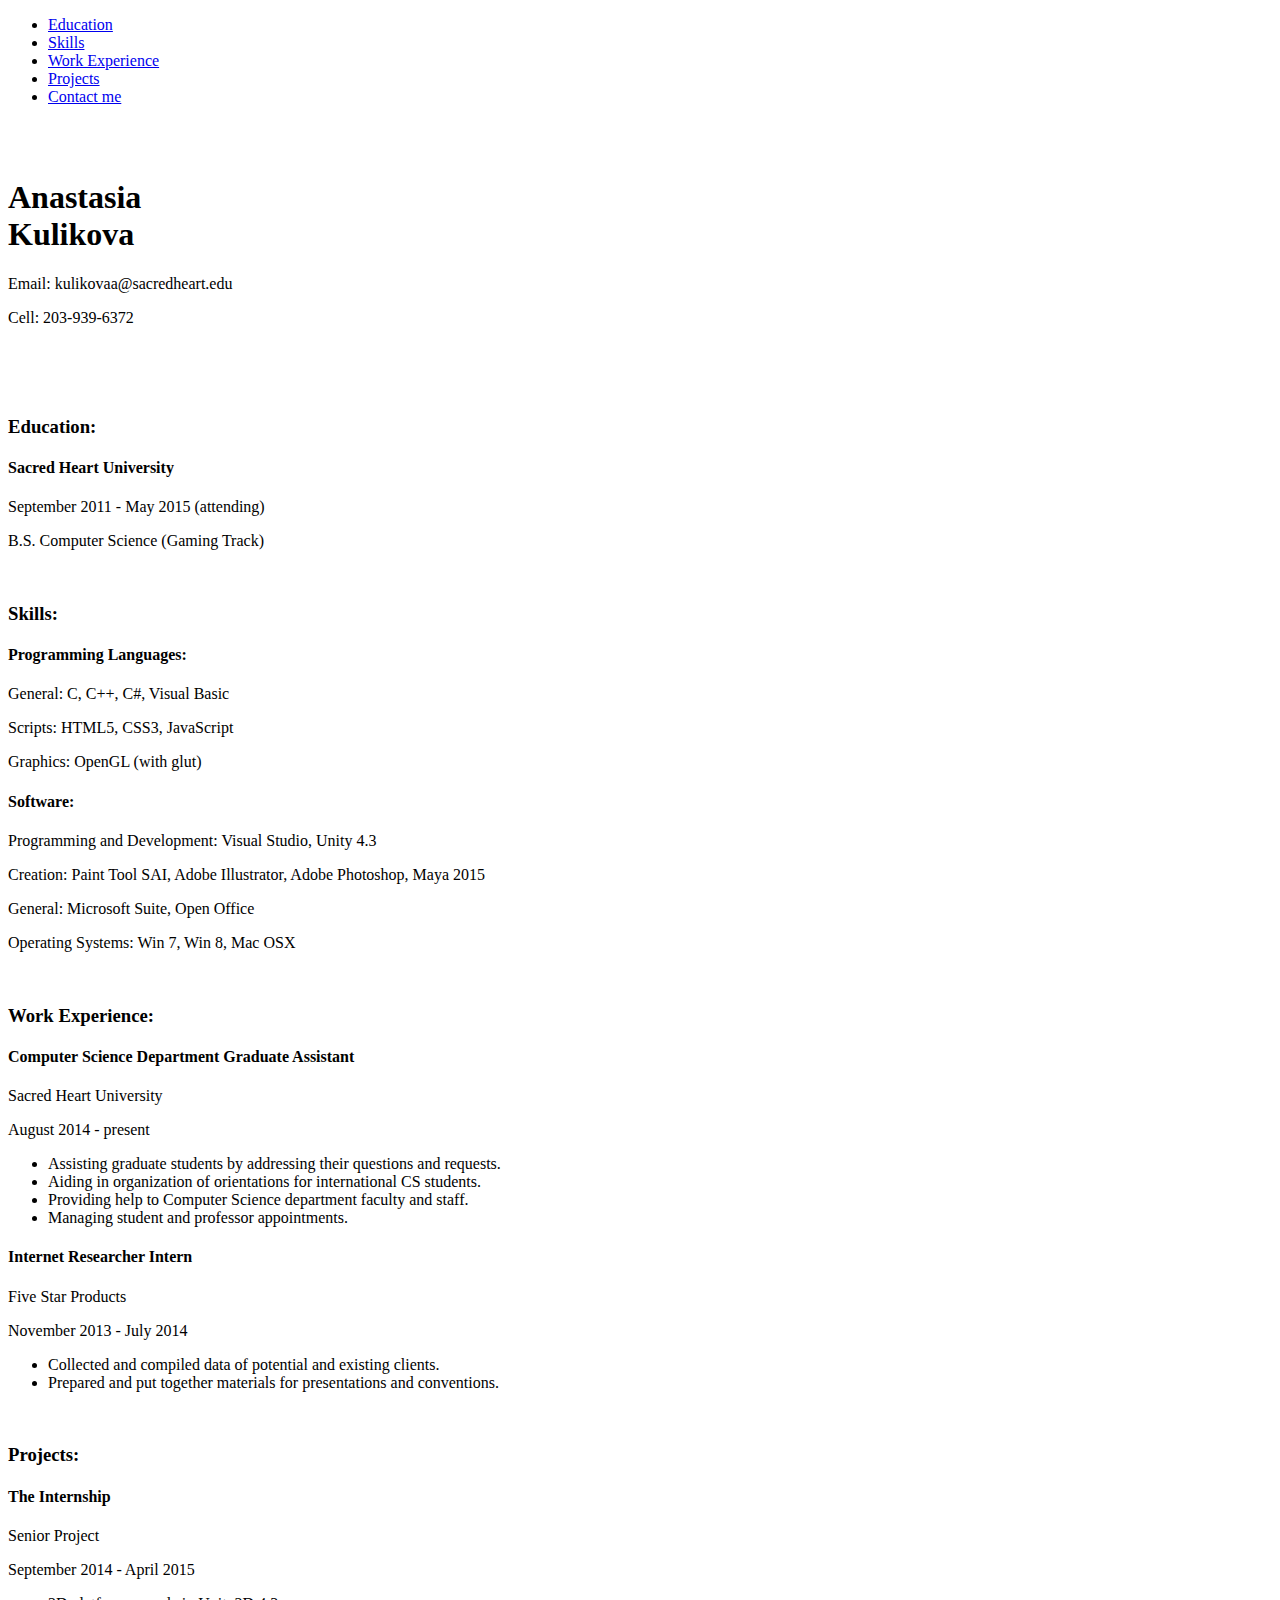
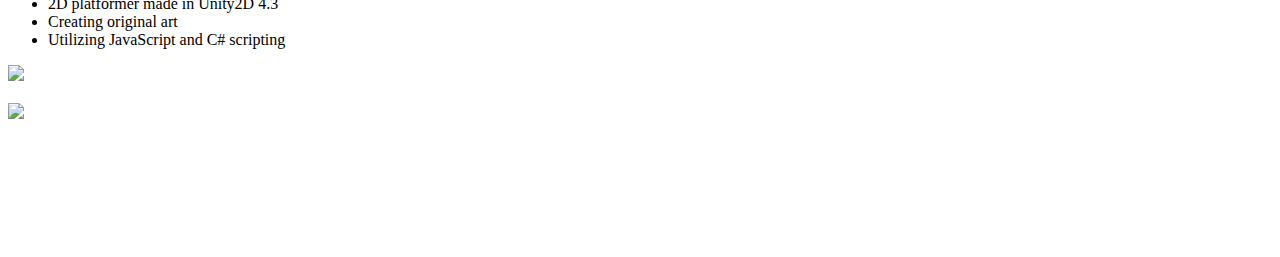
==== AnastasiaResumeSite/index.html @ a1a3ca05 "Update index.html" ====
<!DOCTYPE html>
<html lang="en">
    <head>
        <title> </title>
        <link rel="stylesheet" type= "text/css" href="css/style.css">
        <script src="js/"></script>
    </head>
    <body>
	    <div class="nav">
            <ul>
                <li><a href="#edu">Education</a></li>
                <li><a href="#skill">Skills</a></li>
                <li><a href="#workex">Work Experience</a></li>
                <li><a href="#proj">Projects</a></li>
                <li><a href="#contact">Contact me</a></li>
            </ul>
	    </div>
        <div class="box">
        <div class="title">
        <br><br><h1 id="contact">Anastasia<br>Kulikova</h1>
            <div class="contacts">
                <p>Email: kulikovaa@sacredheart.edu</p>
                <p>Cell: 203-939-6372</p><br><br>
            </div>
        </div>
        </div>
        <div class="info">
            <div class="education">
                <br><h3 id="edu">Education:</h3>
                <h4>Sacred Heart University</h4>
                <p class="date">September 2011 - May 2015 (attending)</p>
                <p>B.S. Computer Science (Gaming Track)</p>
            </div>
            <div class="skills">
                <br><h3 id="skill">Skills:</h3>
                <h4>Programming Languages:</h4>
                <p>General: C, C++, C#, Visual Basic</p>
                <p>Scripts: HTML5, CSS3, JavaScript</p>
                <p>Graphics: OpenGL (with glut)</p>
                <h4>Software:</h4>
                <p>Programming and Development: Visual Studio, Unity 4.3</p>
                <p>Creation: Paint Tool SAI, Adobe Illustrator, Adobe Photoshop, Maya 2015</p>
                <p>General: Microsoft Suite, Open Office</p>
                <p>Operating Systems: Win 7, Win 8, Mac OSX</p>
            </div>
            <div class="work">
                <br><h3 id="workex">Work Experience:</h3>
                <h4>Computer Science Department Graduate Assistant</h4>
                <p>Sacred Heart University</p>
                <p class="date">August 2014 - present</p>
                <ul>
                    <li>Assisting graduate students by addressing their questions and requests.</li>
                    <li>Aiding in organization of orientations for international CS students.</li>
                    <li>Providing help to Computer Science department faculty and staff.</li>
                    <li>Managing student and professor appointments.</li>
                </ul>
                <h4>Internet Researcher Intern</h4>
                <p>Five Star Products</p>
                <p class="date">November 2013 - July 2014</p>
                <ul>
                    <li>Collected and compiled data of potential and existing clients.</li>
                    <li>Prepared and put together materials for presentations and conventions.</li>
                </ul>
            </div>
            <div class="project">
                <br><h3 id="proj">Projects:</h3>
                <h4>The Internship</h4>
                <p>Senior Project</p>
                <p class="date">September 2014 - April 2015</p>
                <ul>
                    <li>2D platformer made in Unity2D 4.3</li>
                    <li>Creating original art</li>
                    <li>Utilizing JavaScript and C# scripting</li>
                </ul>
                <div class="center">
                    <img src="http://i.imgur.com/kwM5poJ.png"><br><br>
                    <img src="http://i.imgur.com/bwJUcnM.png"><br><br><br>
                </div>
            </div>
        </div>
        <br><br><br><br><br>
    </body>
</html>
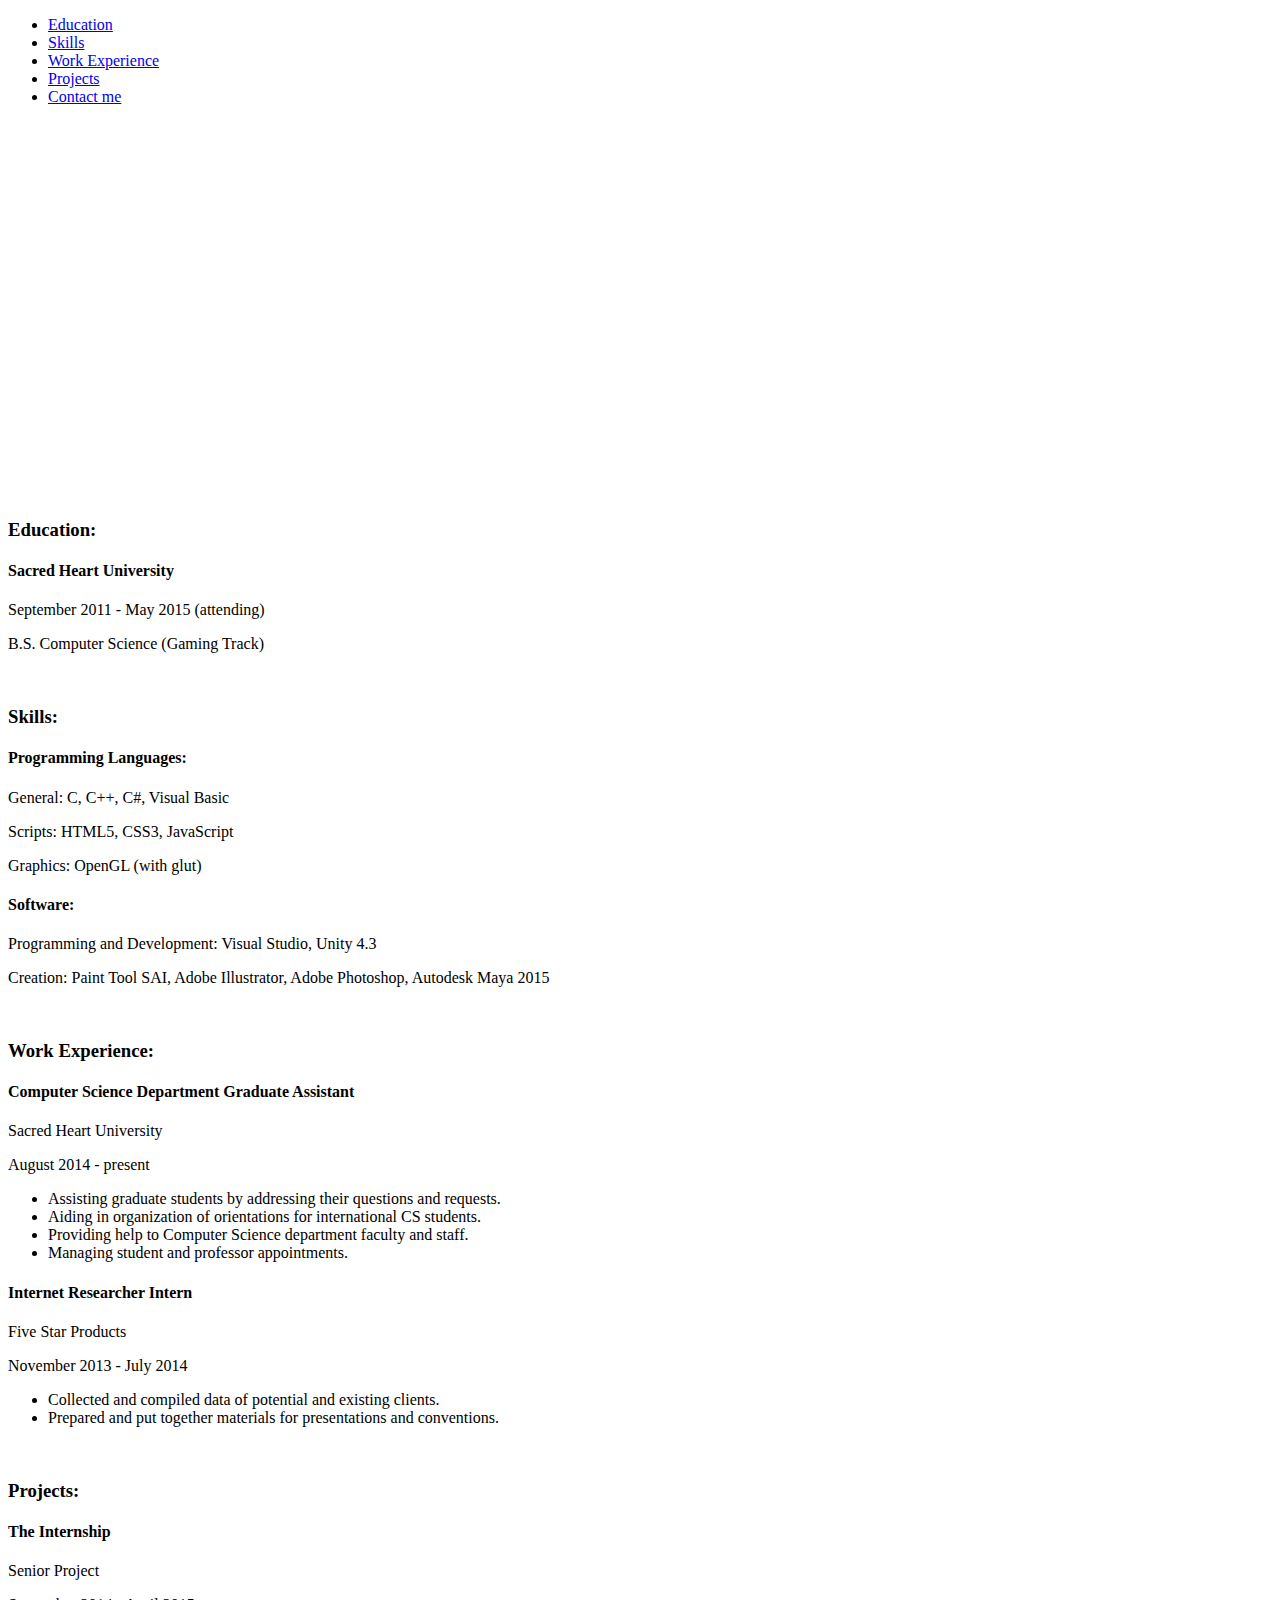
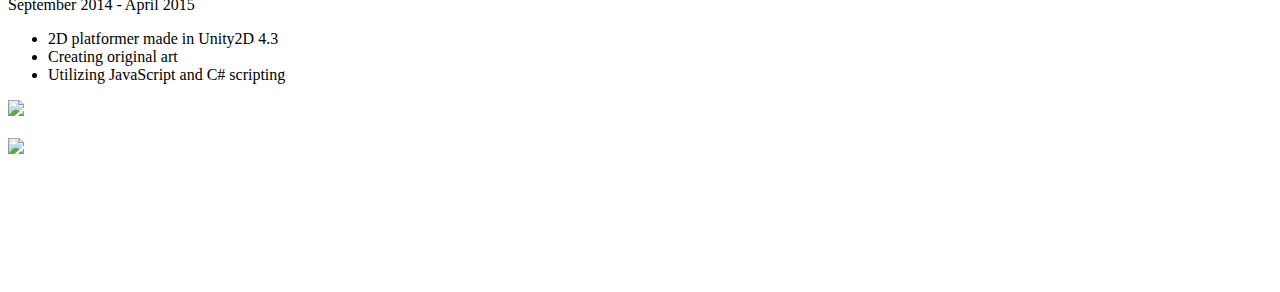
==== commit 3d5284cd: "Update index.html" ====
--- a/AnastasiaResumeSite/index.html
+++ b/AnastasiaResumeSite/index.html
@@ -17,10 +17,8 @@
 	    </div>
         <div class="box">
         <div class="title">
-        <br><br><h1 id="contact">Anastasia<br>Kulikova</h1>
-            <div class="contacts">
-                <p>Email: kulikovaa@sacredheart.edu</p>
-                <p>Cell: 203-939-6372</p><br><br>
+            <div class="contacts" id="contact">
+                <br><br><br><br><br><br><br><br><br><br><br><br><br><br><br><br><br><br><br><br>
             </div>
         </div>
         </div>
@@ -39,9 +37,7 @@
                 <p>Graphics: OpenGL (with glut)</p>
                 <h4>Software:</h4>
                 <p>Programming and Development: Visual Studio, Unity 4.3</p>
-                <p>Creation: Paint Tool SAI, Adobe Illustrator, Adobe Photoshop, Maya 2015</p>
-                <p>General: Microsoft Suite, Open Office</p>
-                <p>Operating Systems: Win 7, Win 8, Mac OSX</p>
+                <p>Creation: Paint Tool SAI, Adobe Illustrator, Adobe Photoshop, Autodesk Maya 2015</p>
             </div>
             <div class="work">
                 <br><h3 id="workex">Work Experience:</h3>
